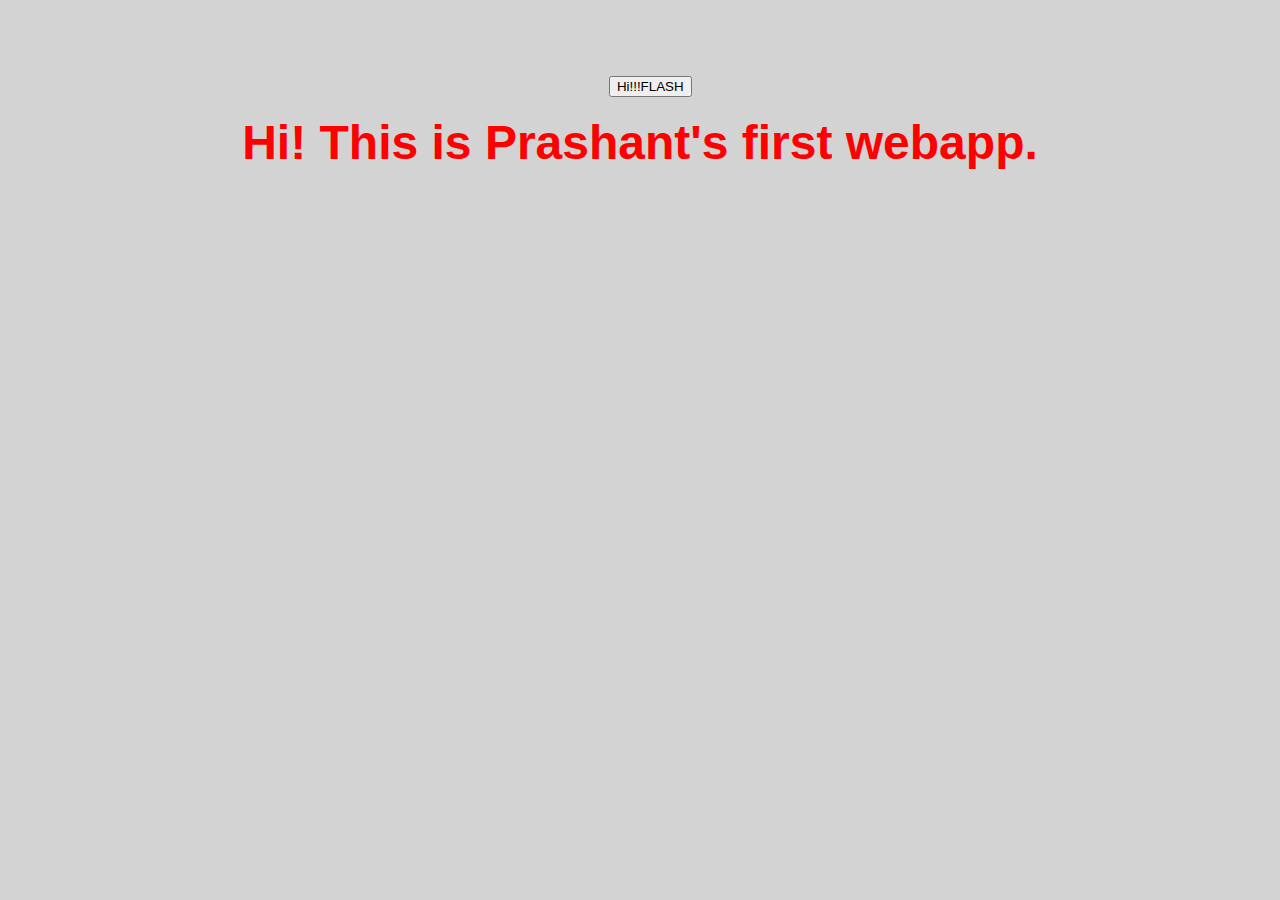
==== ui/index.html @ bd4eb59e "[imad-console] Updates ui/index.html" ====
<!doctype html>
<html>
    <head>
        <link href="/ui/style.css" rel="stylesheet" />
        <meta name="viewport" content="width=device-width initial-scale=1" />
        <script type="text/Javascript">
            function entry(){
                document.getElementById("hide").style.visibility="visible";
                document.getElementById("hide2").style.visibility="hidden";
                    }
        </script>
    </head>
    <body>
        <div class="center">
            <img id="hide" src="http://pre15.deviantart.net/51d6/th/pre/i/2016/134/e/f/the_flash_season_2_emblem_by_kryptoknight_85-da2gpqg.jpg" class="img-medium"/>
            <button id="hide2" onClick="entry()">Hi!!!FLASH</button>
        </div>
        <br>
        <div class="center text-big bold" style="color:red;">
            Hi! This is Prashant's first webapp.
        </div>
        <script type="text/javascript" src="/ui/main.js">
        </script>
    </body>
</html>
---- ui/style.css ----
body {
    font-family: sans-serif;
    background-color: lightgrey;
    margin-top: 75px;
}

.center {
    text-align: center;
}

.text-big {
    font-size: 300%;
}

.bold {
    font-weight: bold;
}

.img-medium {
    height: 200px;
}
#hide{
    visibility:hidden;
}
.container{
                font-family: sans-serif;
                margin: 0 auto;
                max-width: 800px;
                color: grey;
                padding-top: 50px;
                padding-left: 20px;
                padding-right: 20px;
            }
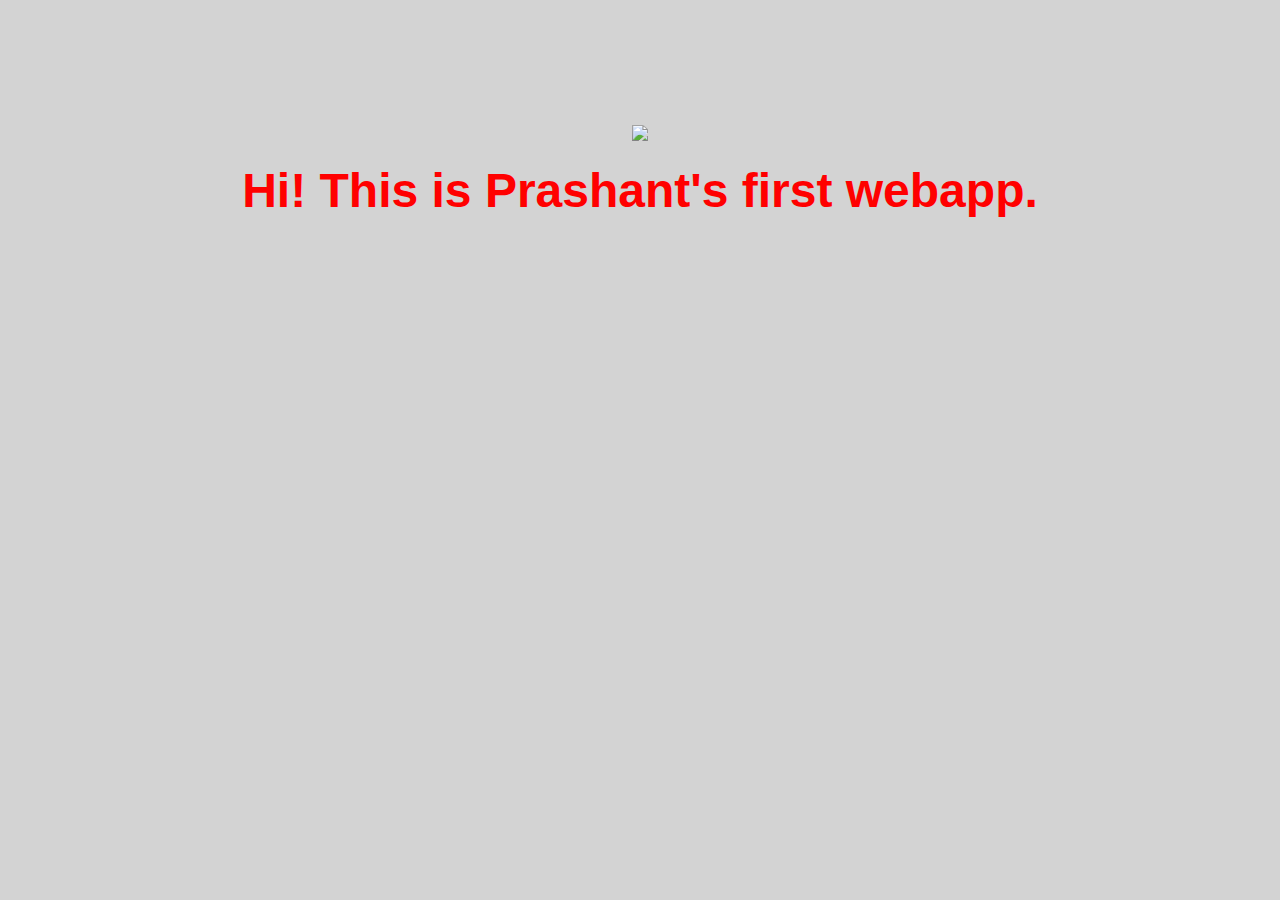
==== commit f6f06e51: "[imad-console] Updates ui/index.html" ====
--- a/ui/index.html
+++ b/ui/index.html
@@ -3,23 +3,18 @@
     <head>
         <link href="/ui/style.css" rel="stylesheet" />
         <meta name="viewport" content="width=device-width initial-scale=1" />
-        <script type="text/Javascript">
-            function entry(){
-                document.getElementById("hide").style.visibility="visible";
-                document.getElementById("hide2").style.visibility="hidden";
-                    }
-        </script>
     </head>
     <body>
+        <div class="container">
         <div class="center">
-            <img id="hide" src="http://pre15.deviantart.net/51d6/th/pre/i/2016/134/e/f/the_flash_season_2_emblem_by_kryptoknight_85-da2gpqg.jpg" class="img-medium"/>
-            <button id="hide2" onClick="entry()">Hi!!!FLASH</button>
-        </div>
+            <img id="img" src="http://pre15.deviantart.net/51d6/th/pre/i/2016/134/e/f/the_flash_season_2_emblem_by_kryptoknight_85-da2gpqg.jpg" class="img-medium"/>
+            </div>
         <br>
         <div class="center text-big bold" style="color:red;">
             Hi! This is Prashant's first webapp.
         </div>
         <script type="text/javascript" src="/ui/main.js">
         </script>
+        </div>
     </body>
 </html>
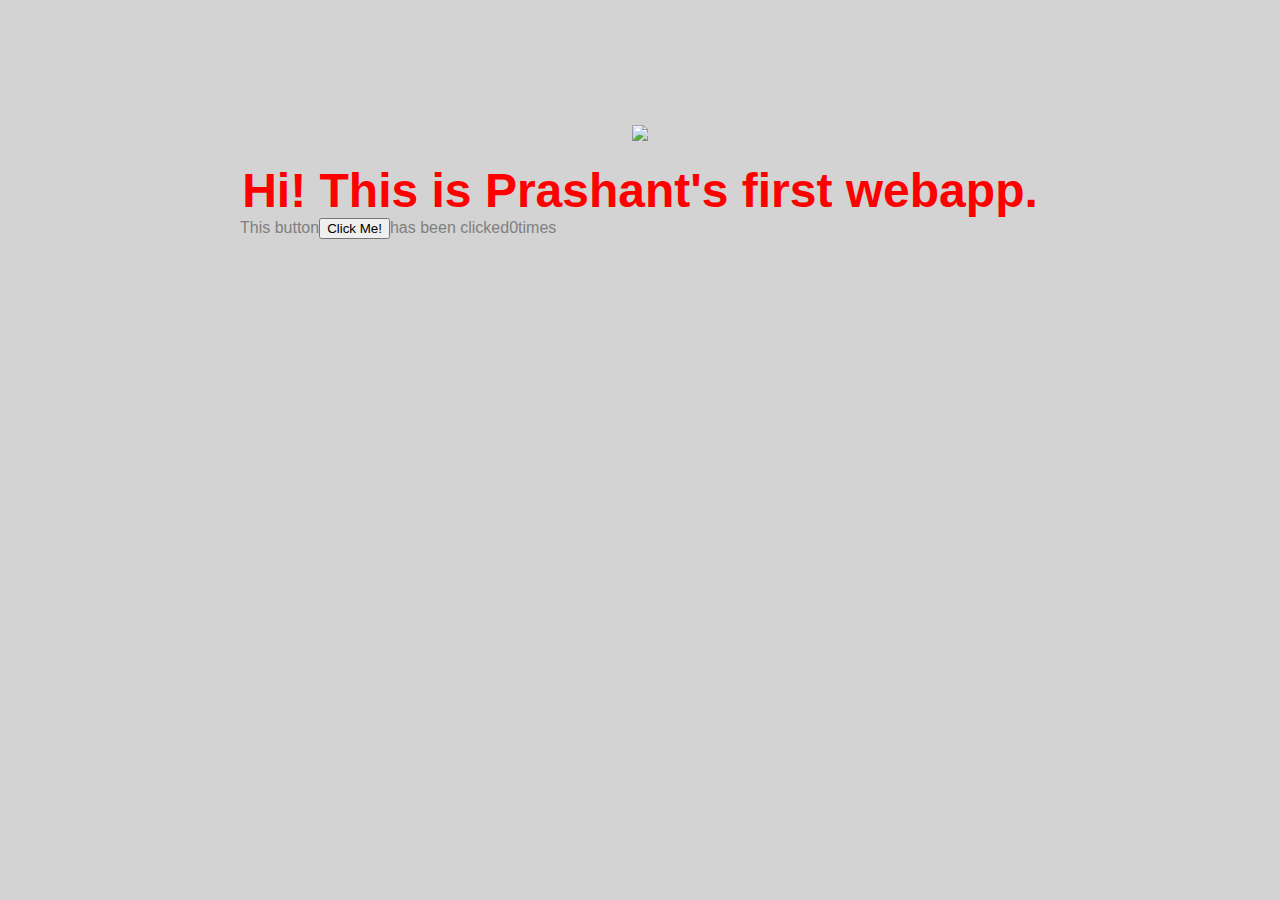
==== commit b7448531: "[imad-console] Updates ui/index.html" ====
--- a/ui/index.html
+++ b/ui/index.html
@@ -15,6 +15,9 @@
         </div>
         <script type="text/javascript" src="/ui/main.js">
         </script>
+        <div id="footer">
+            This button<button id="counter">Click Me!</button>has been clicked<span id="count">0</span>times
+        </div>
         </div>
     </body>
 </html>
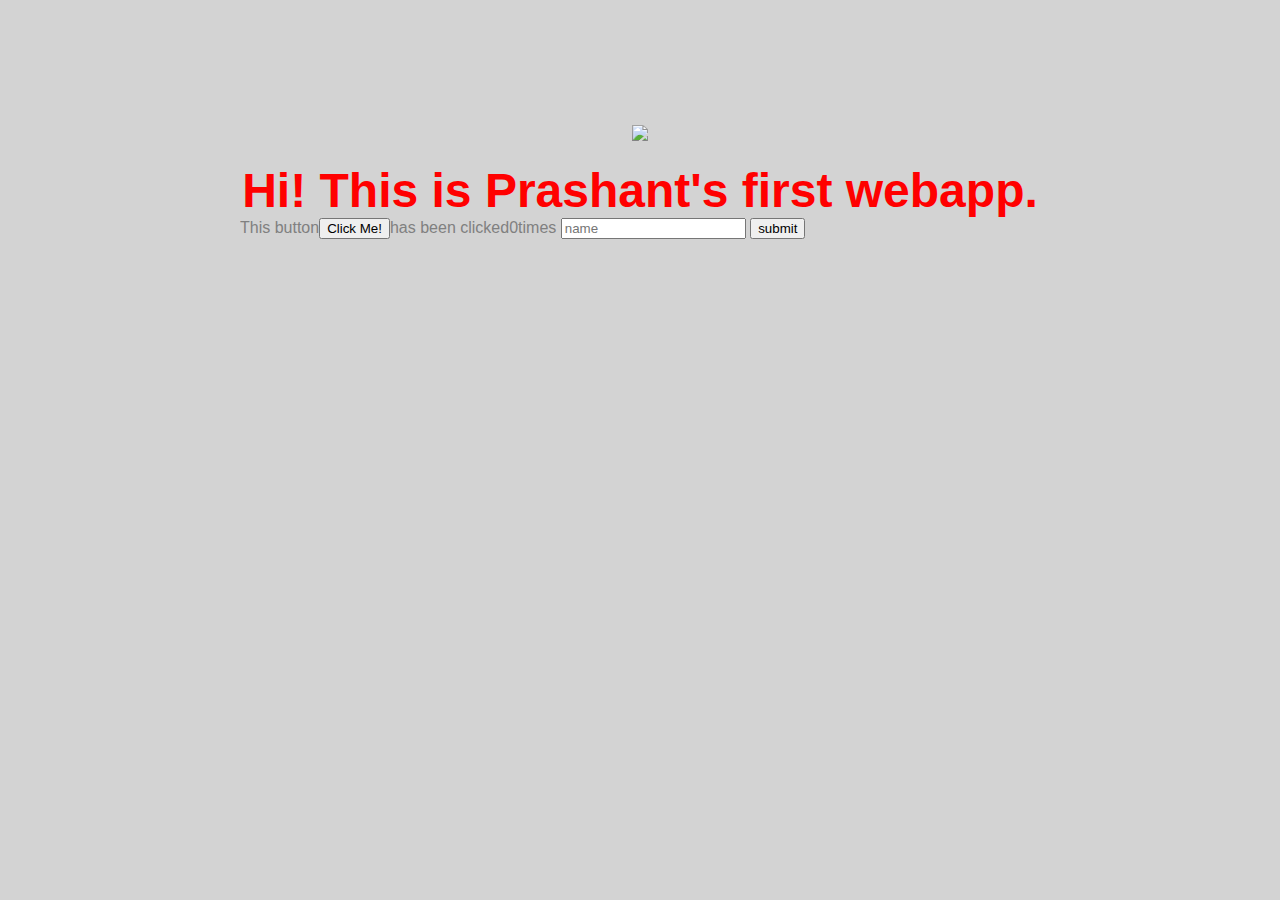
==== commit b39fbdcc: "[imad-console] Updates ui/index.html" ====
--- a/ui/index.html
+++ b/ui/index.html
@@ -17,6 +17,8 @@
         </script>
         <div id="footer">
             This button<button id="counter">Click Me!</button>has been clicked<span id="count">0</span>times
+            <input type="text" id="name" placeholder="name">
+            <input type="submit" value="submit" id="submit_btn">
         </div>
         </div>
     </body>
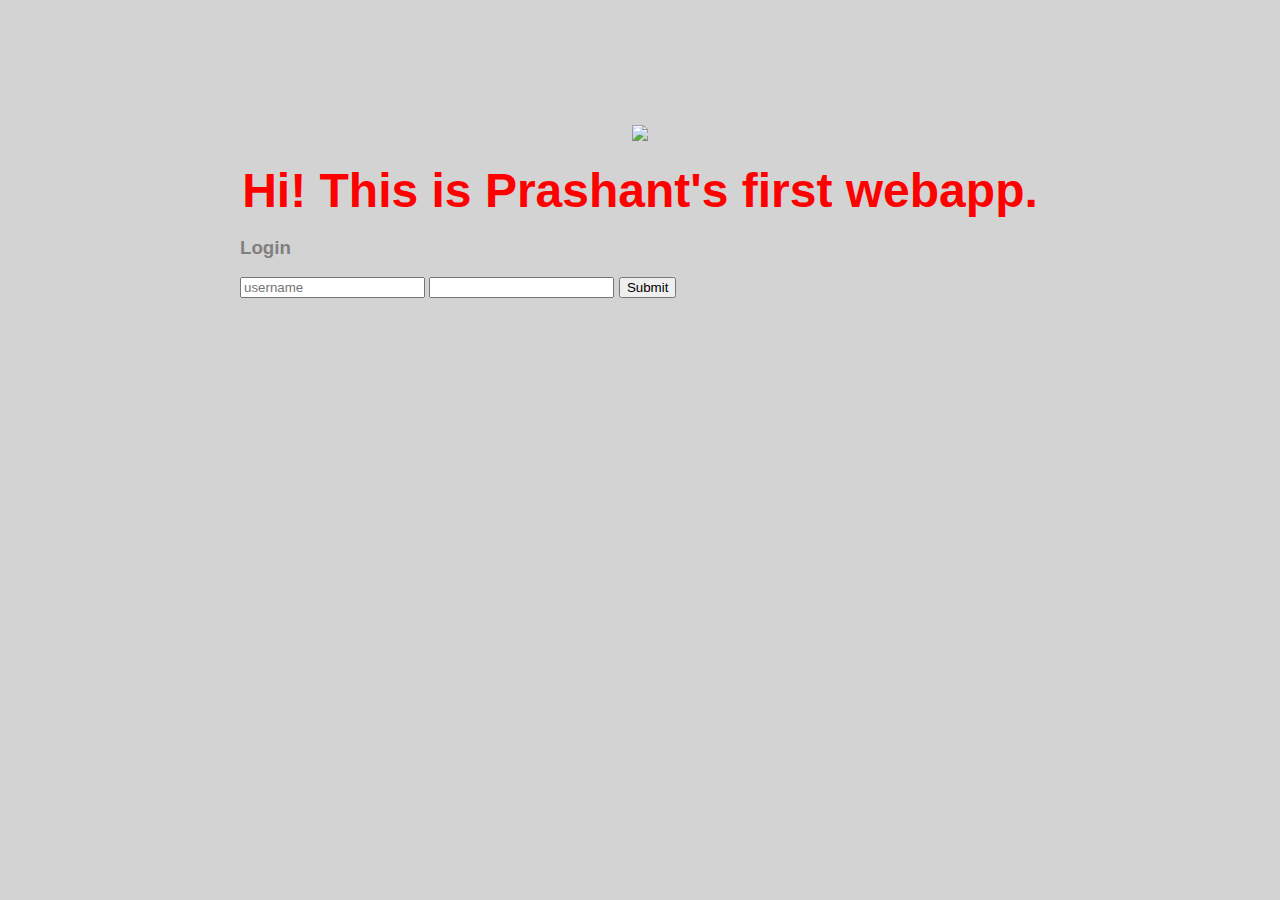
==== commit 6a26406c: "[imad-console] Updates ui/index.html" ====
--- a/ui/index.html
+++ b/ui/index.html
@@ -13,13 +13,18 @@
         <div class="center text-big bold" style="color:red;">
             Hi! This is Prashant's first webapp.
         </div>
+        <div>
+            <h3>Login</h3>
+        </div>
+        <div id="footer">
+            
+            <input type="text" id="username" placeholder="username"/>
+            <input type="password" id="password" />
+            <input type="submit" id="submit-btn" />
+    
+        </div>
+        </div>
         <script type="text/javascript" src="/ui/main.js">
         </script>
-        <div id="footer">
-            This button<button id="counter">Click Me!</button>has been clicked<span id="count">0</span>times
-            <input type="text" id="name" placeholder="name">
-            <input type="submit" value="submit" id="submit_btn">
-        </div>
-        </div>
     </body>
 </html>
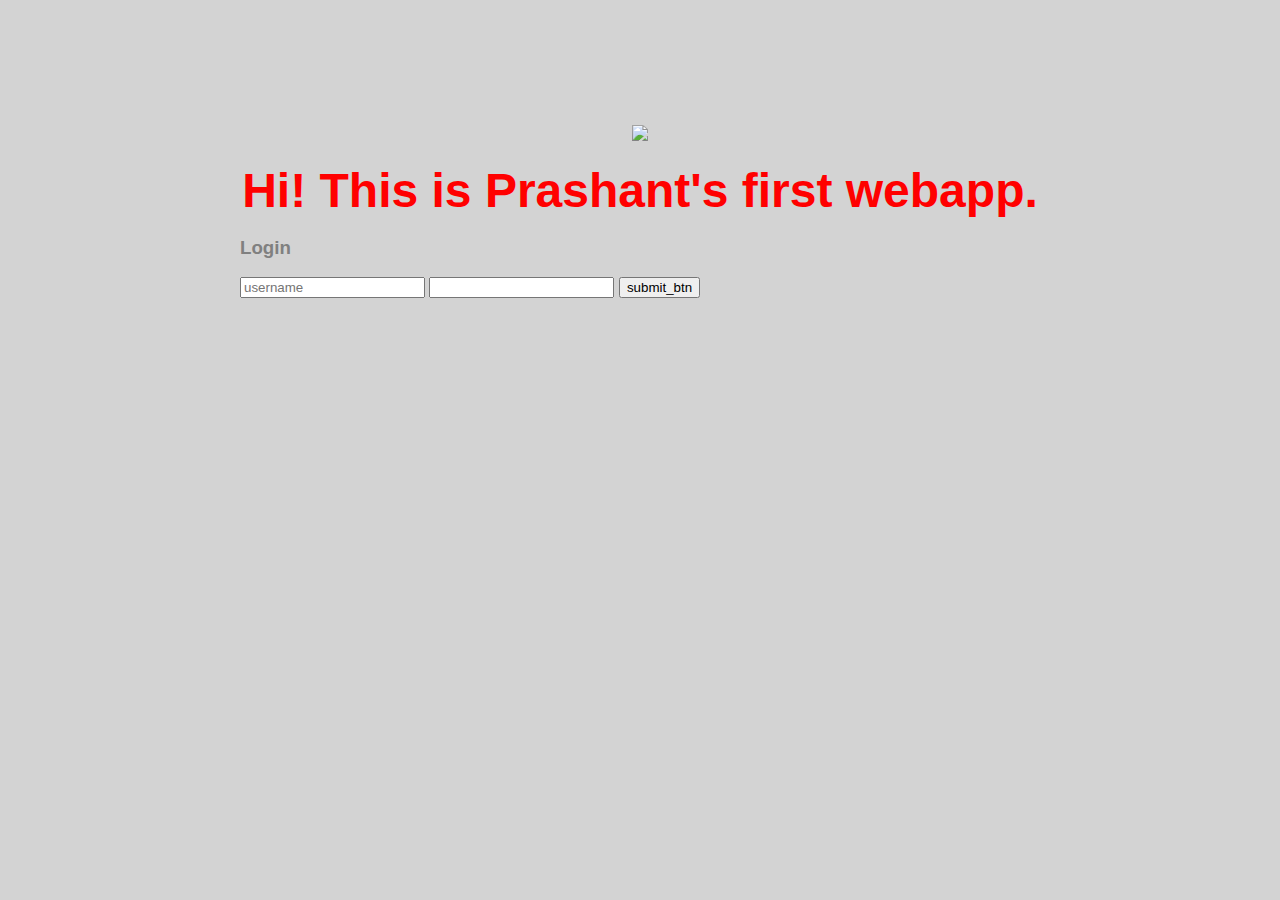
==== commit 47cf0d72: "[imad-console] Updates ui/index.html" ====
--- a/ui/index.html
+++ b/ui/index.html
@@ -20,7 +20,7 @@
             
             <input type="text" id="username" placeholder="username"/>
             <input type="password" id="password" />
-            <input type="submit" id="submit-btn" />
+            <input type="submit" id="submit_btn" value='submit_btn' />
     
         </div>
         </div>
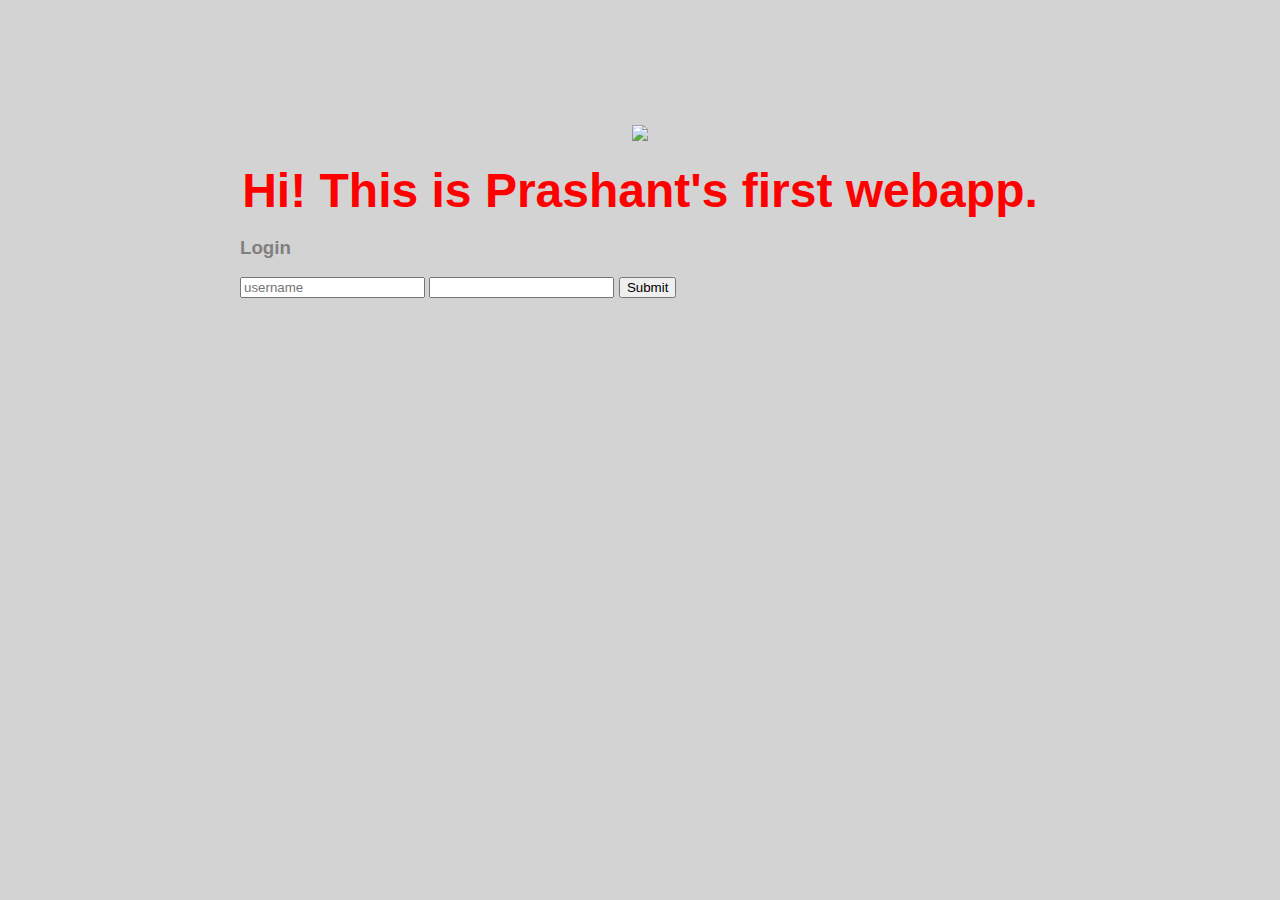
==== commit 34f3c105: "[imad-console] Updates ui/index.html" ====
--- a/ui/index.html
+++ b/ui/index.html
@@ -20,7 +20,7 @@
             
             <input type="text" id="username" placeholder="username"/>
             <input type="password" id="password" />
-            <input type="submit" id="submit_btn" value='submit_btn' />
+            <input type="submit" id="submit_btn"/>
     
         </div>
         </div>
